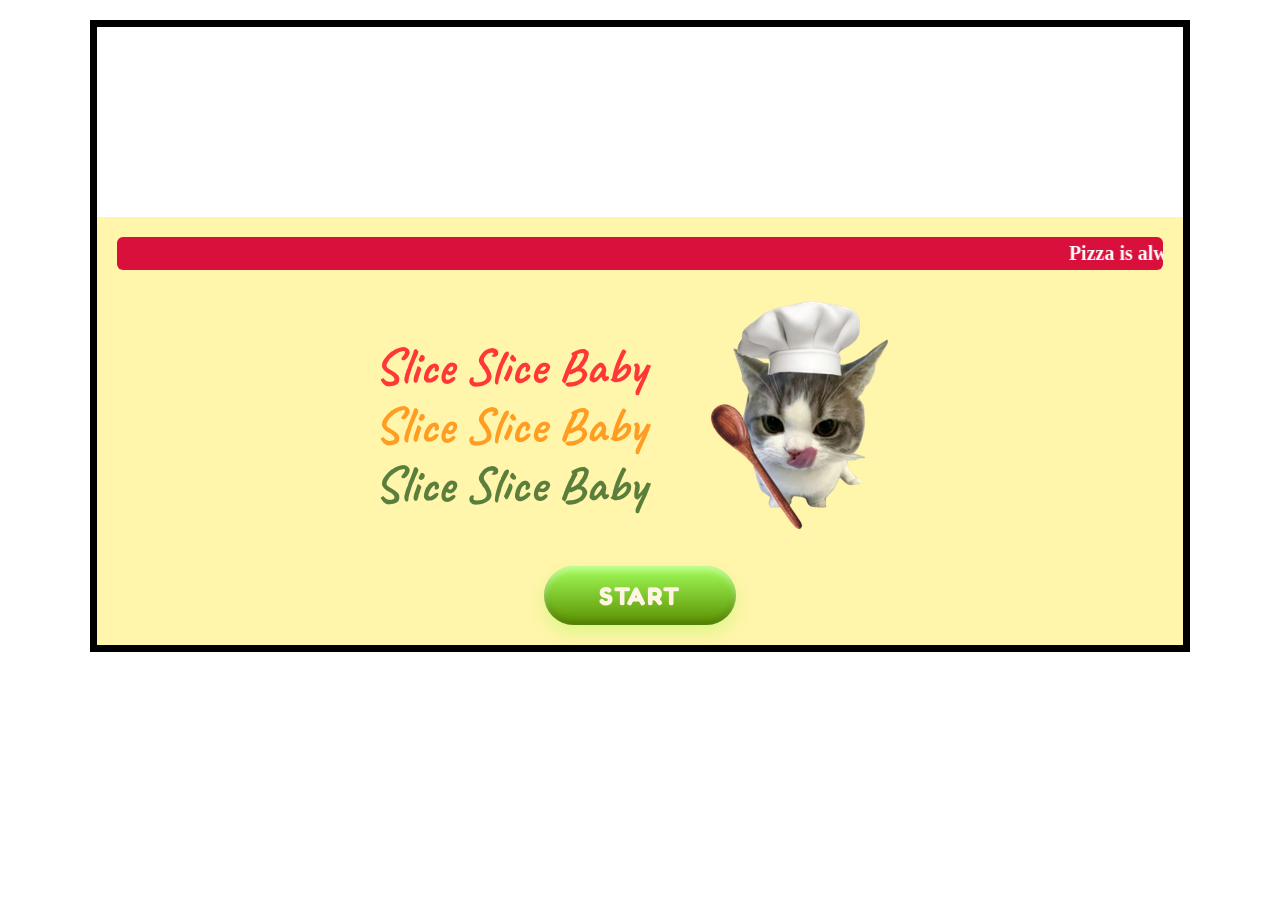
==== index.html @ b14d48d0 "Cute pizza game" ====
<!doctype html>
<html lang="en">
  <head>
    <meta charset="UTF-8" />
    <meta name="viewport" content="width=device-width, initial-scale=1.0" />

    <!--PAGE ICON-->
    <link rel="icon" href="https://i.imgur.com/GfJn9uo.gif" />

    <title>Slice Slice Baby ⸜(｡˃ ᵕ ˂ )⸝♡</title>

    <!--LINK HTML TO CSS -->
    <link rel="stylesheet" href="style.css" />

    <!--CURSOR STYLE-->
    <style>
      /* Tomato - https://www.cursors-4u.com/cursor/tomato */
      * {
        cursor:
          url("https://cdn.cursors-4u.net/previews/tomato-e9881b25-32.webp") 32
            32,
          auto !important;
      }
      /* End www.Cursors-4U.com Code */
    </style>




    <!--IMPORT FREDOKA FONT for buttons-->
    <link rel="preconnect" href="https://fonts.googleapis.com" />
    <link rel="preconnect" href="https://fonts.gstatic.com" crossorigin />
    <link href="https://fonts.googleapis.com/css2?family=Fredoka:wght@300..700&display=swap" rel="stylesheet"/>


    <!--IMPORT CAVEAT FONT-->
    <link rel="preconnect" href="https://fonts.googleapis.com">
    <link rel="preconnect" href="https://fonts.gstatic.com" crossorigin>
    <link href="https://fonts.googleapis.com/css2?family=Caveat:wght@400..700&display=swap" rel="stylesheet">
  </head>






  

  <!-- BODY -->
  <body>
    <div class="container">

      <!--HEADER-->
      <div class="header">
        
      </div>

        
        <main>
          <!-- MARQUEE -->
          <mark class="marquee-banner">
            <marquee>
              Pizza is always a good idea!
              &nbsp;&nbsp;&nbsp;&nbsp;&nbsp;&nbsp;•&nbsp;&nbsp;&nbsp;&nbsp;&nbsp;&nbsp;
              Peace, Love, Pizza
              &nbsp;&nbsp;&nbsp;&nbsp;&nbsp;&nbsp;•&nbsp;&nbsp;&nbsp;&nbsp;&nbsp;&nbsp;
              Of course size matters! No one wants a small pizza :>
            </marquee>
          </mark>

          <!--LOGO AND CAT IMAGE CONTAINER-->
          <div class="logo-cat-container">



            <!-- SLICE SLICE BABY LOGO -->
            <div class="logo">
              <h1 class="slice-baby">
                <span class="color-1">Slice Slice Baby</span>
                <span class="color-2">Slice Slice Baby</span>
                <span class="color-3">Slice Slice Baby</span>
              </h1>
            </div>

            
            <!-- CAT IMAGE -->
            <div class="cat">
              
              <img src="./Images/cat-start.png" />
            </div>
            
          </div>


          <div class="button-container">
          <!-- START BUTTON -->
            <a href="./Start/start.html">
              <button class="start-button">START</button>
            </a>
          </div>

        </main>
    
    </div>
  </body>
</html>
---- style.css ----
/* FONTS */
@font-face {
  font-family: Nunito;
  src: url("https://sadhost.neocities.org/fonts/Nunito-Regular.ttf");
}

@font-face {
  font-family: Nunito;
  src: url("https://sadhost.neocities.org/fonts/Nunito-Bold.ttf");
  font-weight: bold;
}

@font-face {
  font-family: Nunito;
  src: url("https://sadhost.neocities.org/fonts/Nunito-Italic.ttf");
  font-style: italic;
}

@font-face {
  font-family: Nunito;
  src: url("https://sadhost.neocities.org/fonts/Nunito-BoldItalic.ttf");
  font-style: italic;
  font-weight: bold;
}



  /* GLOBAL RESET AND BODY */
* {
  box-sizing: border-box;
}




/* BODY STYLE */
body {

  /* MARGIN PARA SA TAAS NG HEADER IMAGE */
  margin: 50;

  /* YELLOW STAR BACKGROUND */
  background-size: 65px;
  background-image: url("https://sadhost.neocities.org/images/tiles/yellowstars.gif");
}




/* CONTAINER */
.container {
  /* WIDTH OF CONTAINER */
  max-width: 1100px;
  /* MARGIN TOP RIGHT BOTTOM LEFT */
  margin: 20px auto 0 auto;
  

  /* COUNTAINER BORDER */
  border-width: 7px;
  border-style: solid;
  border-image: url("https://foollovers.com/mat/menu05/51a-none.gif") 9 fill
    round;
}



/* HEADER IMAGE */
.header {
  width: 100%;
  height: 190px;
  background-image: url("https://i.pinimg.com/736x/78/e2/bc/78e2bcd31981e76157dfe422a96bf849.jpg");
  background-size: 100%;
}



/* PINK MAIN */
main {
  background-color: #fff5ab;
  padding: 20px;


  /* Centering styles */
  display: flex;
  flex-direction: column;
  gap: 20px;
}

/* MARQUEE BANNER */
mark.marquee-banner{
  display: block;
  width: 100%;
  background-color: #da103c;
  color: #fffdfd;
  padding: 5px 0;
  border-radius: 6px;

}

/* MARQUEE CONTENT */
marquee {
  font-family: "Nunito";
  font-size: 20px;             
  font-weight: bold;            
  display: flex;
  align-items: center;     
}



/* LOGO AND CAT IMAGE CONTAINER */
.logo-cat-container{
  display: flex;
  flex-direction: row;
  align-items: center;
  justify-content: center;
  gap: 40px
}




/* LOGO STACK */
.slice-baby {
  font-family: "Caveat";
  display: flex;
  flex-direction: column;
  font-size: clamp(2.5rem, 4vw, 4.2rem);
  line-height: 1.15;
  margin-bottom: 20px;
  white-space: nowrap;
}

.slice-baby .color-1 {
  color: #FF3737;
}
.slice-baby .color-2 {
  color: #FF9D23;
}
.slice-baby .color-3 {
  color: #5B7E3C;
}




/* START BUTTON CONTAINER to center button inside main container*/
.button-container {
  text-align: center;
}


/* START BUTTON */
.start-button {
  background: linear-gradient(180deg, #a2ff5b 0%, #5a8e00 100%);
  color: #fff5e4;
  font-family: "Fredoka";
  font-size: clamp(1.4rem, 2vw, 1.9rem);
  font-weight: 700;
  letter-spacing: 2px;
  padding: 14px 55px;
  border: 0px solid #fff5e4;
  border-radius: 50px;
  box-shadow:
    0 8px 15px rgba(147, 255, 58, 0.3),
    inset 0 4px 6px rgba(255, 255, 255, 0.4),
    inset 0 -4px 6px rgba(0, 0, 0, 0.15);
  transition:
    transform 0.15s ease,
    box-shadow 0.15s ease;
}

.start-button:hover {
  transform: translateY(-2px) scale(1.03);
  box-shadow: 0 12px 20px rgba(147, 255, 58, 0.3);
  color: #432301;
}

.start-button:active {
  transform: translateY(2px) scale(0.98);
}


/* so you wanna change the width of your page? 
    by default, the container width is 900px.
    in order to keep things responsive, take your new height,
    and then subtrack it by 100. use this new number as the 
    "max-width" value below
    */

/*
@media only screen and (max-width: 800px) {
  .flex {
    flex-wrap: wrap;
  }

  aside {
    width: 100%;
  }

  /* the order of the items is adjusted here for responsiveness!
      since the sidebars would be too small on a mobile device.
      feel free to play around with the order!

      ADD } AFTER COMMENT CLOSER
      */
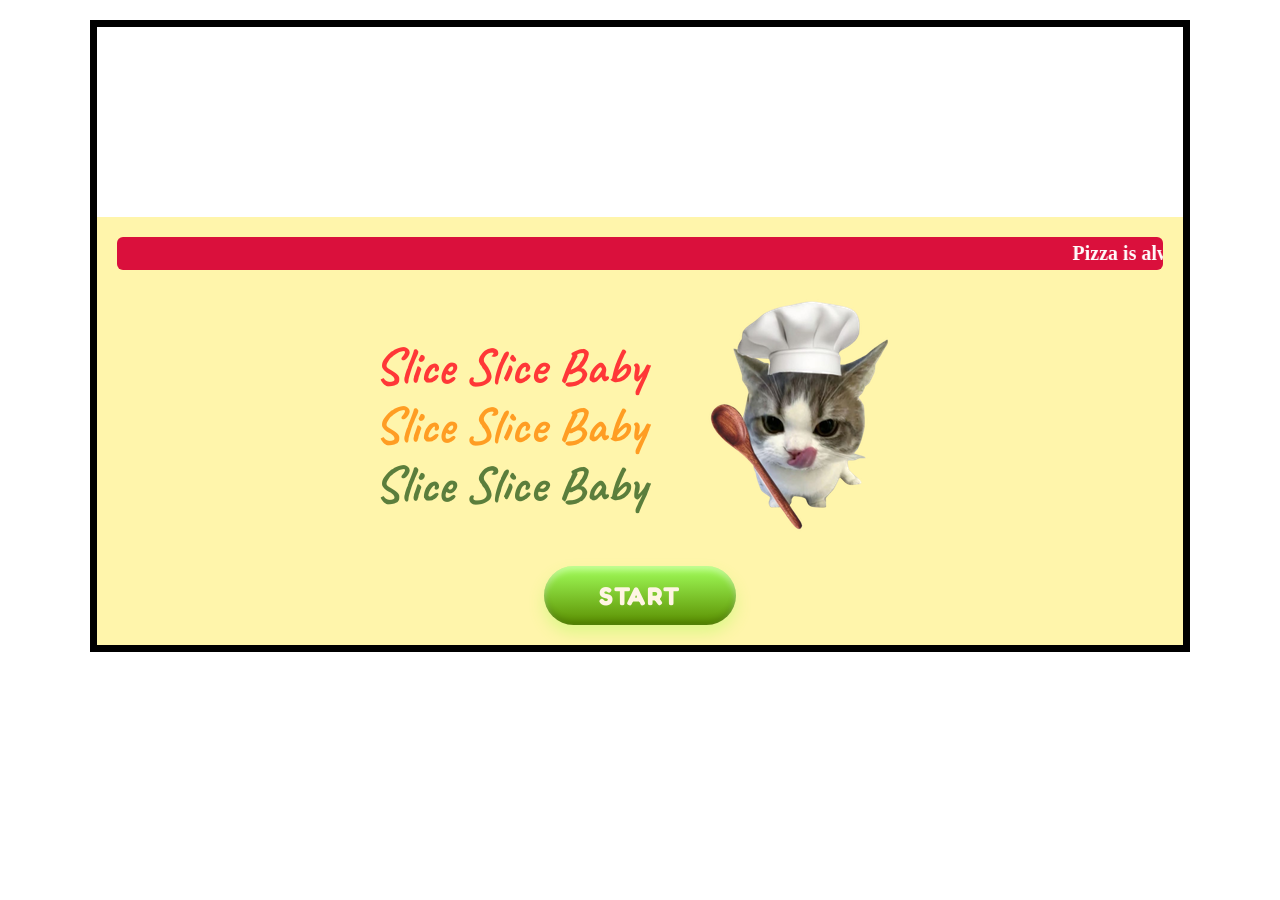
==== commit 59fbb8b6: "Fix start button" ====
--- a/index.html
+++ b/index.html
@@ -94,7 +94,7 @@
 
           <div class="button-container">
           <!-- START BUTTON -->
-            <a href="./Start/start.html">
+            <a href="./START/start.html">
               <button class="start-button">START</button>
             </a>
           </div>
